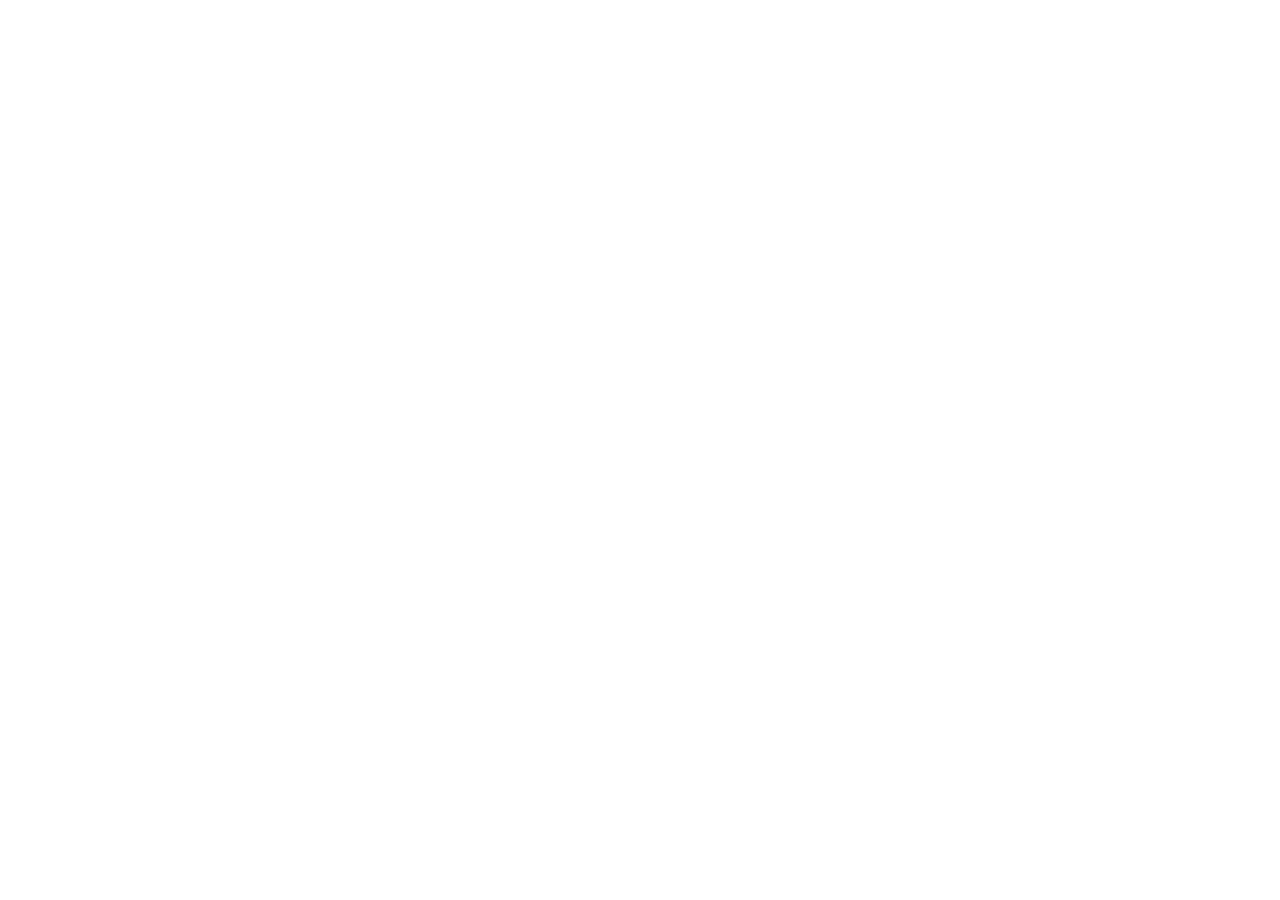
==== foundations/Etch_A_Sketch/index.html @ 9a9431ae "Setup Etch-a-sketch project files" ====
<!doctype html>
<html lang="en">
  <head>
    <meta charset="UTF-8" />
    <meta name="viewport" content="width=device-width, initial-scale=1.0" />
    <link href="styles.css" />
    <script scr="javascript.js" defer></script>
    <title>Sketchboard</title>
  </head>
  <body>
    <div id="container"></div>
  </body>
</html>
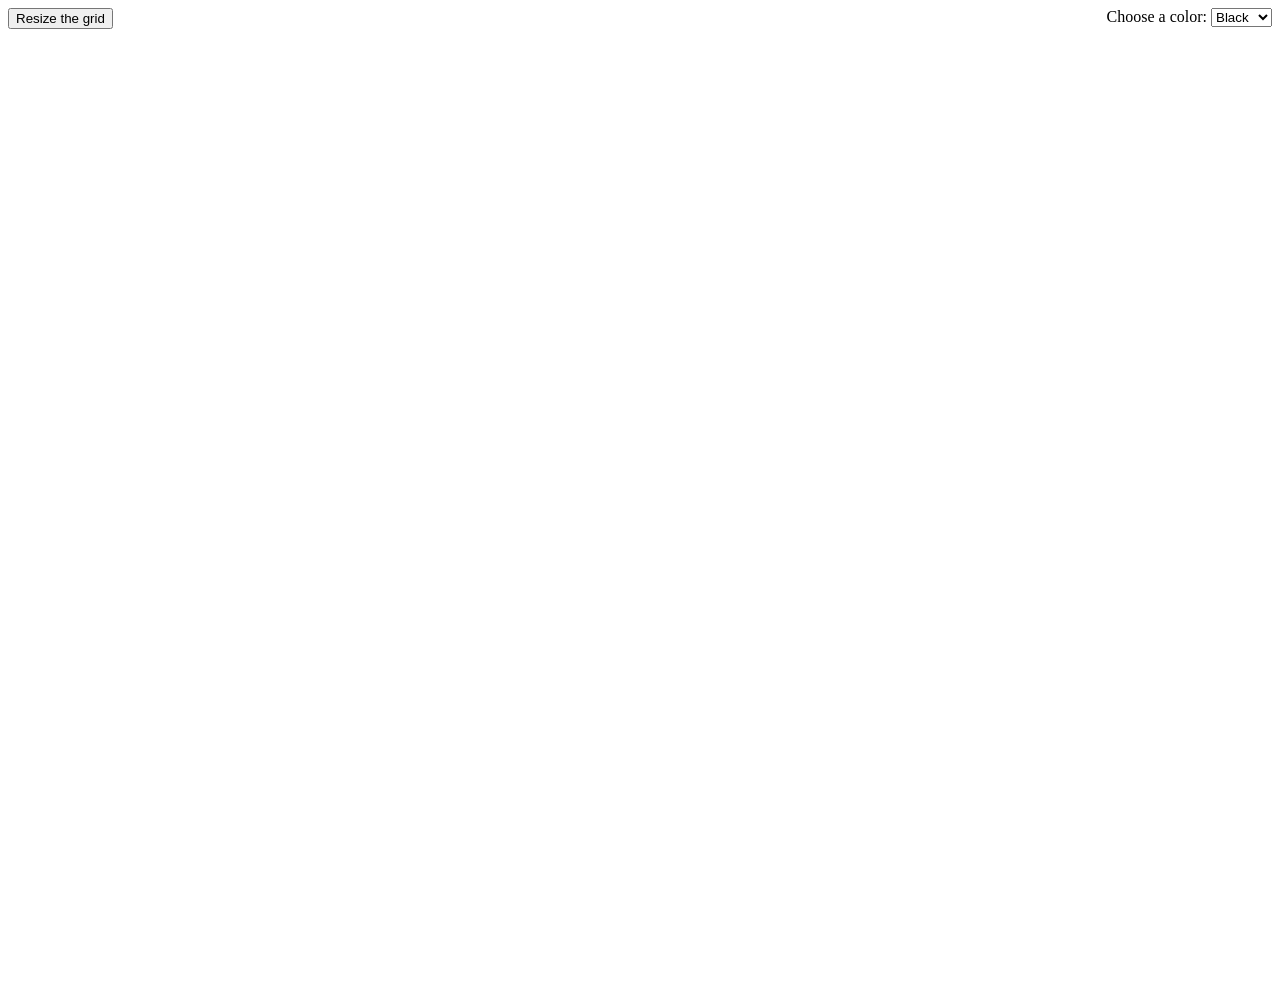
==== commit c723bd69: "Complete etch-a-sketch exercise" ====
--- a/foundations/Etch_A_Sketch/index.html
+++ b/foundations/Etch_A_Sketch/index.html
@@ -3,11 +3,26 @@
   <head>
     <meta charset="UTF-8" />
     <meta name="viewport" content="width=device-width, initial-scale=1.0" />
-    <link href="styles.css" />
-    <script scr="javascript.js" defer></script>
+    <link rel="stylesheet" href="styles.css" />
+    <script src="javascript.js" defer></script>
     <title>Sketchboard</title>
   </head>
   <body>
+    <div class="header">
+      <button id="resize">Resize the grid</button>
+      <div>
+        Choose a color:
+        <select id="colorchoice" name="colors">
+          <option value="black">Black</option>
+          <option value="red">Red</option>
+          <option value="blue">Blue</option>
+          <option value="green">Green</option>
+          <option value="pink">Pink</option>
+          <option value="purple">Purple</option>
+          <option value="yellow">Yellow</option>
+        </select>
+      </div>
+    </div>
     <div id="container"></div>
   </body>
 </html>
--- a/foundations/Etch_A_Sketch/styles.css
+++ b/foundations/Etch_A_Sketch/styles.css
@@ -0,0 +1,36 @@
+#container {
+  display: flex;
+  flex-wrap: wrap;
+  width: 960px;
+}
+
+.div {
+  flex: 0 0 auto;
+}
+
+.header {
+  display: flex;
+  justify-content: space-between;
+}
+
+.black {
+  background-color: black;
+}
+.red {
+  background-color: red;
+}
+.blue {
+  background-color: blue;
+}
+.green {
+  background-color: green;
+}
+.pink {
+  background-color: pink;
+}
+.purple {
+  background-color: purple;
+}
+.yellow {
+  background-color: yellow;
+}
